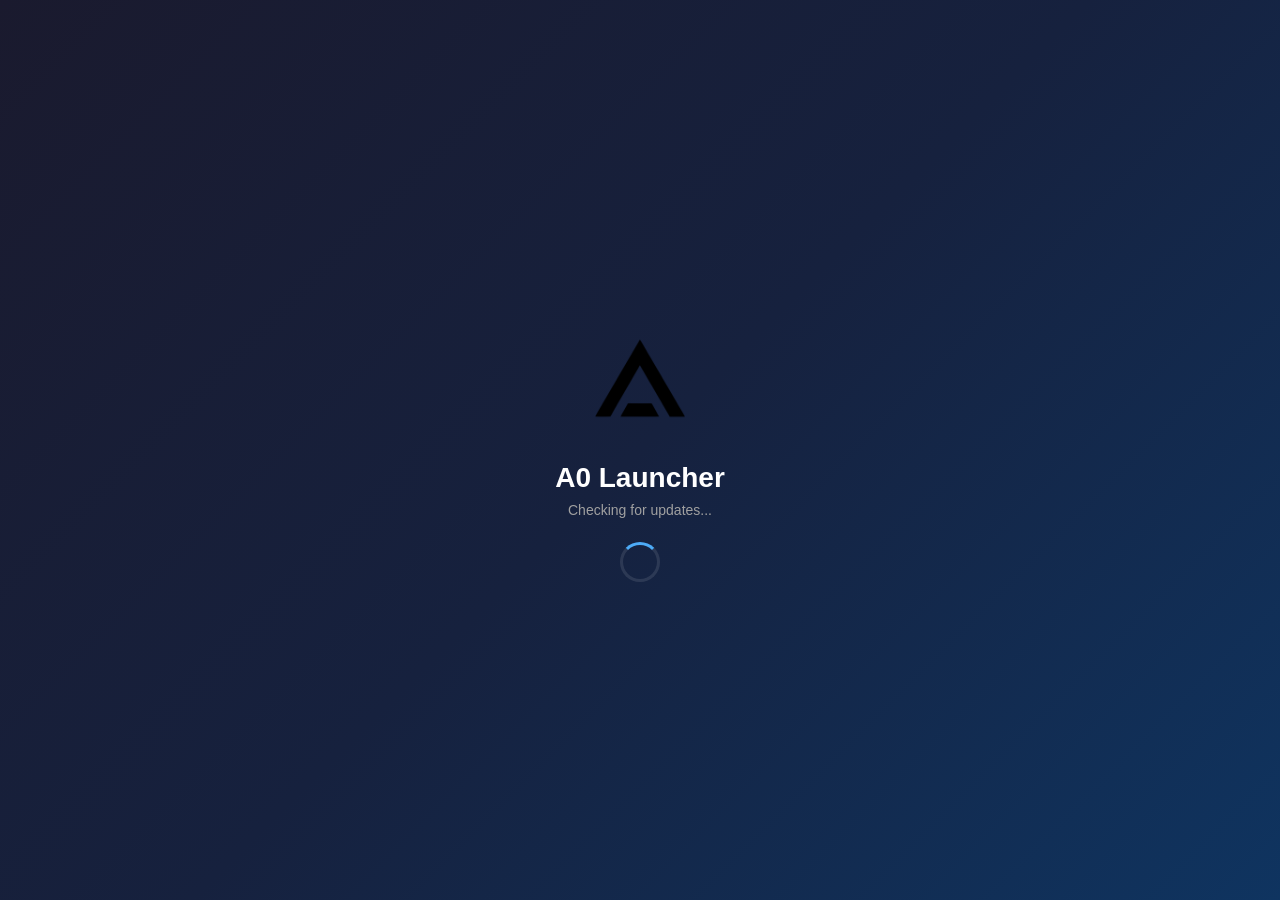
==== shell/loading.html @ da3a593f "feat: implement Electron desktop shell with dynamic content updates Initial Electron app shell for A" ====
<!DOCTYPE html>
<html lang="en">
<head>
    <meta charset="UTF-8">
    <meta name="viewport" content="width=device-width, initial-scale=1.0">
    <meta http-equiv="Content-Security-Policy" content="default-src 'self'; style-src 'self' 'unsafe-inline'; img-src 'self'">
    <title>A0 Launcher</title>
    <style>
        * {
            margin: 0;
            padding: 0;
            box-sizing: border-box;
        }
        body {
            font-family: -apple-system, BlinkMacSystemFont, 'Segoe UI', Roboto, Oxygen, Ubuntu, sans-serif;
            background: linear-gradient(135deg, #1a1a2e 0%, #16213e 50%, #0f3460 100%);
            color: #e4e4e4;
            min-height: 100vh;
            display: flex;
            flex-direction: column;
            align-items: center;
            justify-content: center;
            -webkit-app-region: drag;
        }
        .container {
            display: flex;
            flex-direction: column;
            align-items: center;
            text-align: center;
            -webkit-app-region: no-drag;
        }
        .logo {
            width: 120px;
            height: 120px;
            margin-bottom: 24px;
            animation: pulse 2s ease-in-out infinite;
            border-radius: 24px;
        }
        @keyframes pulse {
            0%, 100% { transform: scale(1); opacity: 1; }
            50% { transform: scale(1.05); opacity: 0.8; }
        }
        h1 {
            font-size: 28px;
            font-weight: 600;
            margin-bottom: 8px;
            color: #fff;
        }
        .status {
            font-size: 14px;
            color: #a0a0a0;
            margin-bottom: 24px;
        }
        .spinner {
            width: 40px;
            height: 40px;
            border: 3px solid rgba(255,255,255,0.1);
            border-top-color: #4dabf7;
            border-radius: 50%;
            animation: spin 1s linear infinite;
        }
        @keyframes spin {
            to { transform: rotate(360deg); }
        }
        .error {
            color: #ff6b6b;
            display: none;
        }
        .error.visible {
            display: block;
        }
    </style>
</head>
<body>
    <div class="container">
        <img class="logo" src="assets/icon.png" alt="A0 Launcher">
        <h1>A0 Launcher</h1>
        <p class="status" id="status">Checking for updates...</p>
        <div class="spinner" id="spinner"></div>
        <p class="error" id="error"></p>
    </div>
    <script>
        window.electronAPI?.onStatusUpdate?.((status) => {
            document.getElementById('status').textContent = status;
        });
        window.electronAPI?.onError?.((error) => {
            document.getElementById('spinner').style.display = 'none';
            document.getElementById('error').textContent = error;
            document.getElementById('error').classList.add('visible');
        });
    </script>
</body>
</html>
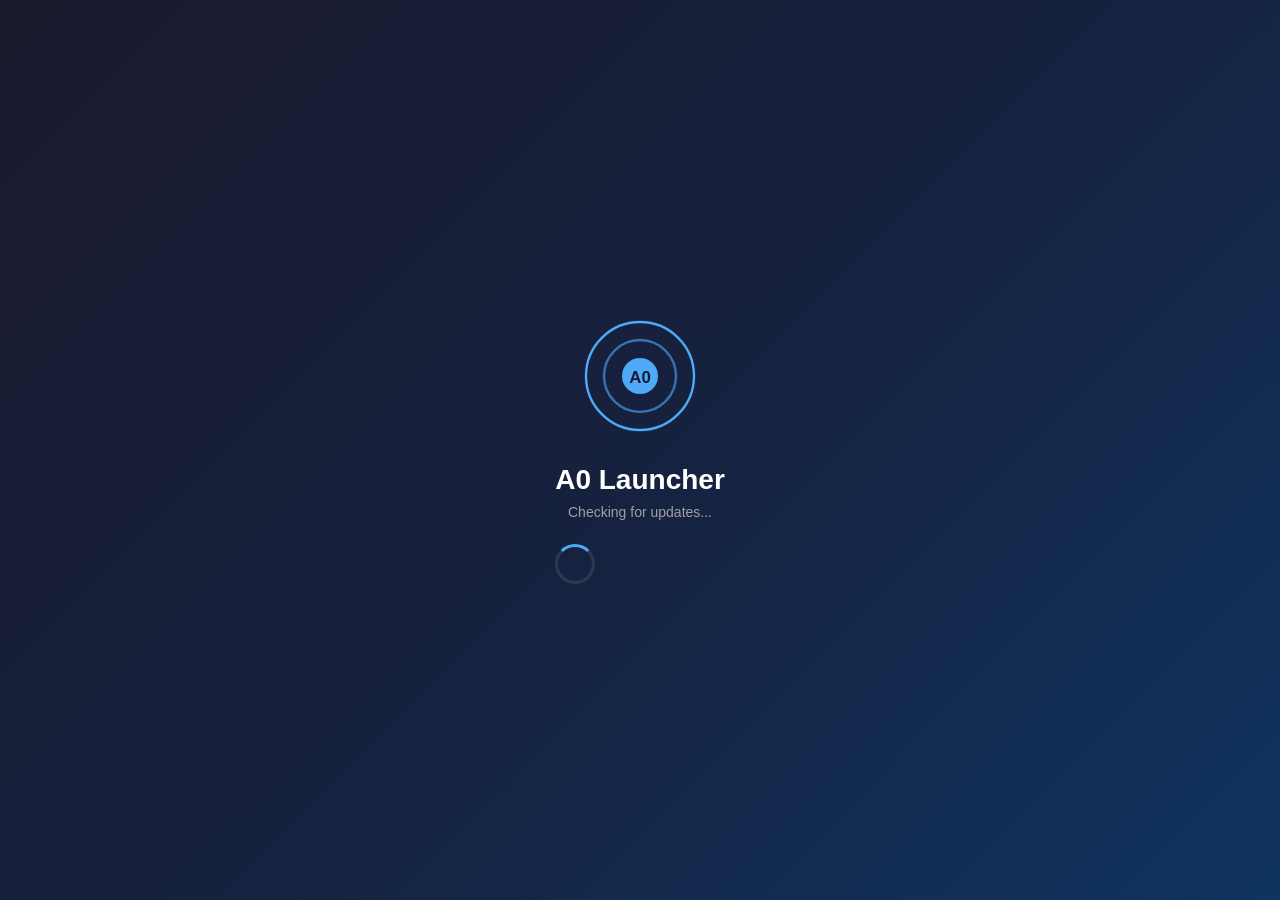
==== commit b782ed80: "feat: implement Electron desktop shell with dynamic content updates Initial Electron app shell for A" ====
--- a/shell/loading.html
+++ b/shell/loading.html
@@ -3,7 +3,7 @@
 <head>
     <meta charset="UTF-8">
     <meta name="viewport" content="width=device-width, initial-scale=1.0">
-    <meta http-equiv="Content-Security-Policy" content="default-src 'self'; style-src 'self' 'unsafe-inline'; img-src 'self'">
+    <meta http-equiv="Content-Security-Policy" content="default-src 'self'; style-src 'self' 'unsafe-inline'">
     <title>A0 Launcher</title>
     <style>
         * {
@@ -23,9 +23,6 @@
             -webkit-app-region: drag;
         }
         .container {
-            display: flex;
-            flex-direction: column;
-            align-items: center;
             text-align: center;
             -webkit-app-region: no-drag;
         }
@@ -34,7 +31,6 @@
             height: 120px;
             margin-bottom: 24px;
             animation: pulse 2s ease-in-out infinite;
-            border-radius: 24px;
         }
         @keyframes pulse {
             0%, 100% { transform: scale(1); opacity: 1; }
@@ -73,7 +69,12 @@
 </head>
 <body>
     <div class="container">
-        <img class="logo" src="assets/icon.png" alt="A0 Launcher">
+        <svg class="logo" viewBox="0 0 100 100" fill="none" xmlns="http://www.w3.org/2000/svg">
+            <circle cx="50" cy="50" r="45" stroke="#4dabf7" stroke-width="2" fill="none"/>
+            <circle cx="50" cy="50" r="30" stroke="#4dabf7" stroke-width="2" fill="none" opacity="0.6"/>
+            <circle cx="50" cy="50" r="15" fill="#4dabf7"/>
+            <text x="50" y="56" text-anchor="middle" fill="#1a1a2e" font-size="14" font-weight="bold">A0</text>
+        </svg>
         <h1>A0 Launcher</h1>
         <p class="status" id="status">Checking for updates...</p>
         <div class="spinner" id="spinner"></div>
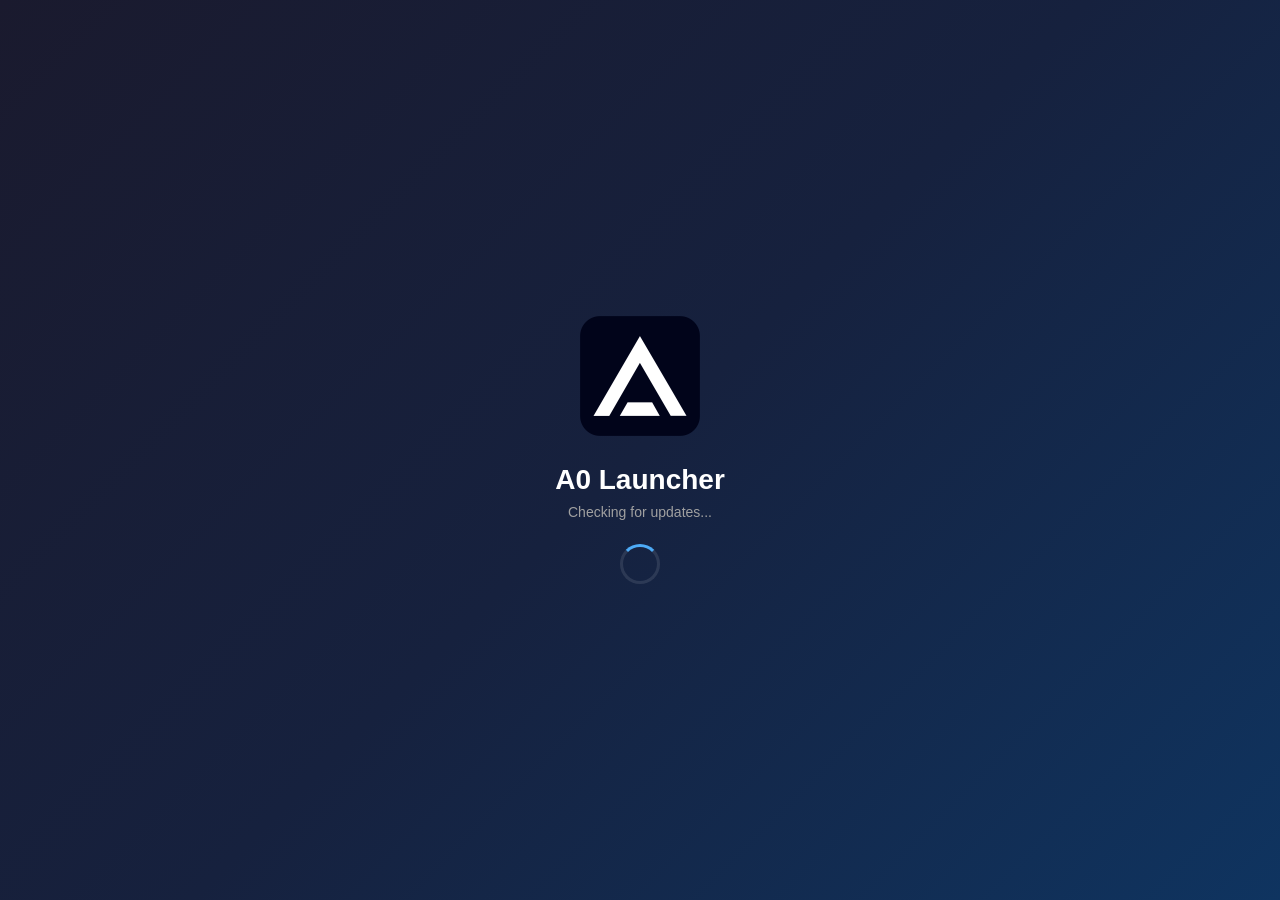
==== commit 3d34efbb: "fix: unify build naming and update app logo - Set version from git tag during build (removes hardcod" ====
--- a/shell/loading.html
+++ b/shell/loading.html
@@ -54,6 +54,7 @@
             border-top-color: #4dabf7;
             border-radius: 50%;
             animation: spin 1s linear infinite;
+            margin: 0 auto;
         }
         @keyframes spin {
             to { transform: rotate(360deg); }
@@ -69,12 +70,7 @@
 </head>
 <body>
     <div class="container">
-        <svg class="logo" viewBox="0 0 100 100" fill="none" xmlns="http://www.w3.org/2000/svg">
-            <circle cx="50" cy="50" r="45" stroke="#4dabf7" stroke-width="2" fill="none"/>
-            <circle cx="50" cy="50" r="30" stroke="#4dabf7" stroke-width="2" fill="none" opacity="0.6"/>
-            <circle cx="50" cy="50" r="15" fill="#4dabf7"/>
-            <text x="50" y="56" text-anchor="middle" fill="#1a1a2e" font-size="14" font-weight="bold">A0</text>
-        </svg>
+        <img class="logo" src="assets/icon.png" alt="A0 Launcher">
         <h1>A0 Launcher</h1>
         <p class="status" id="status">Checking for updates...</p>
         <div class="spinner" id="spinner"></div>
